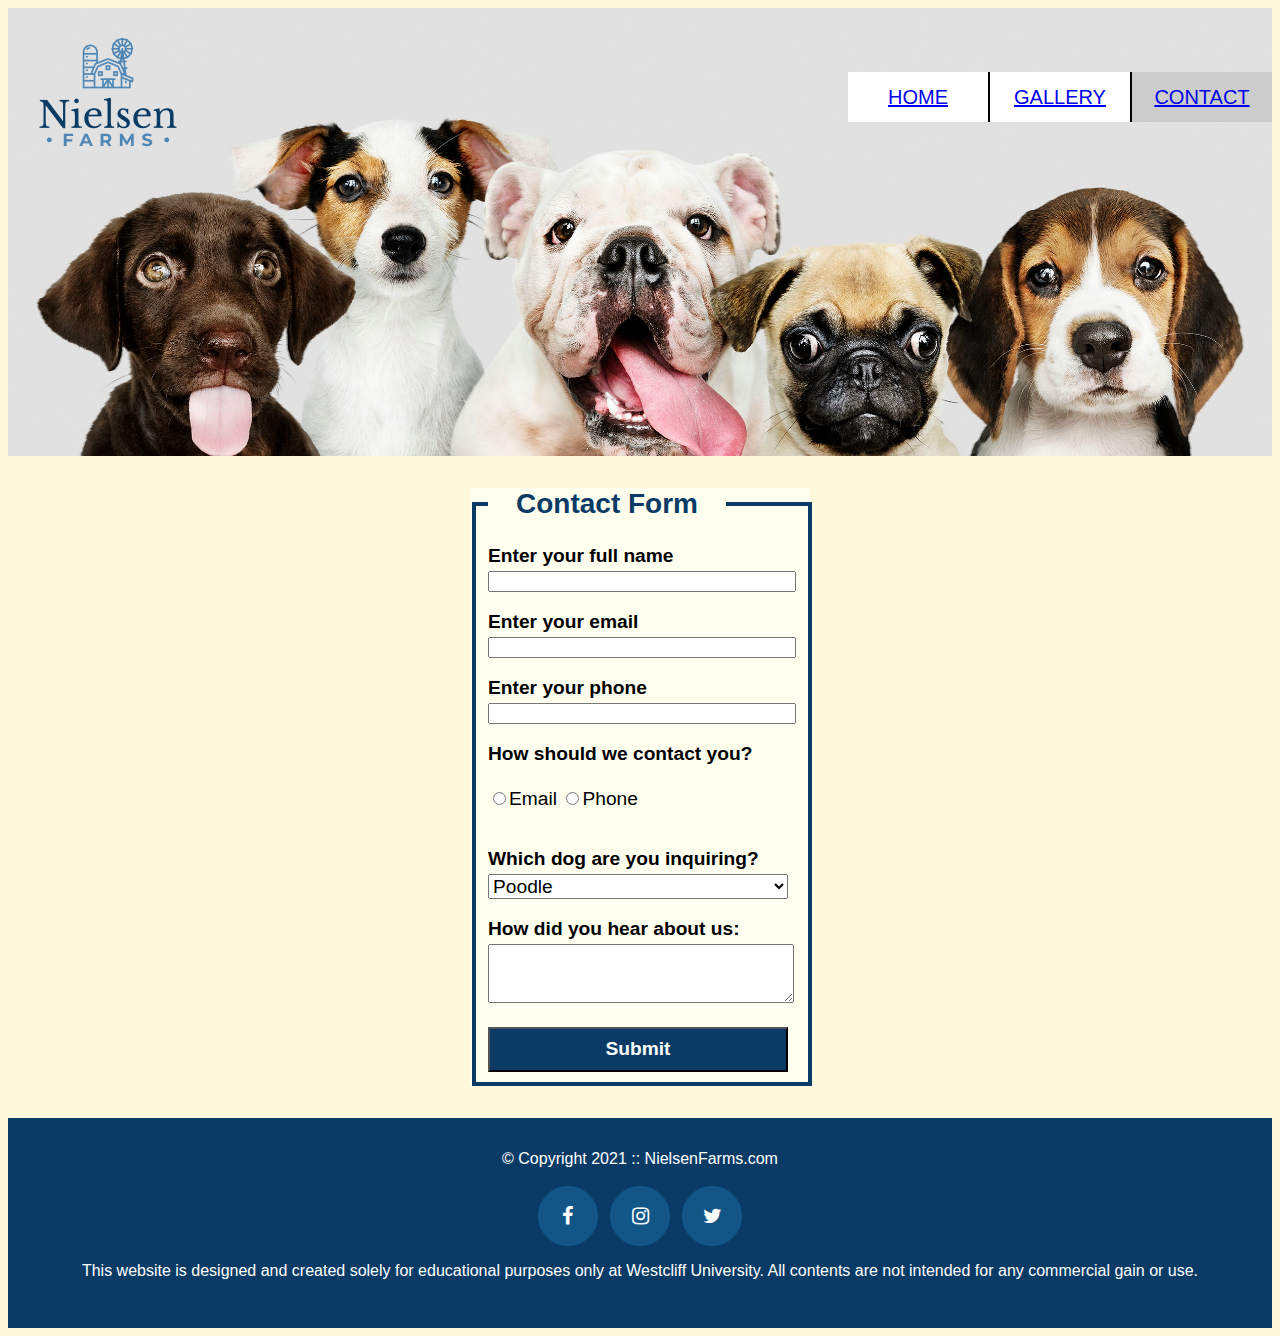
==== contact.html @ 6cd53cdf "Added Homework" ====
<!DOCTYPE html>
<html lang="en">
    <head>
        <title>My first Website</title>
        <meta charset="UTF-8">
        <link rel="stylesheet" href="style.css">
        <link rel="stylesheet" href="https://cdnjs.cloudflare.com/ajax/libs/font-awesome/4.7.0/css/font-awesome.min.css">
    </head>
    <body>
        <div id="container">
        <header>
            <div class="main-header">
                <nav class="main-menu">
                    <ul>
                        <li><a href="index.html">Home</a></li>
                        <li><a href="gallery.html">Gallery</a></li>
                        <li class="active"><a href="contact.html">Contact</a></li>
                    </ul>
                </nav>
                <div class="logo">
                    <img src="Images/logo.png" alt="Nielsen Farms logo">
                </div>
            </div>
        </header>
        <main>
            <form action="/contact" method="post">
                <fieldset>
                    <legend>Contact Form</legend>
                    <label for="fname">Enter your full name</label>
                    <input type="text" id="fname" name="fname" class="form-input">
                    <label for="email">Enter your email</label>
                    <input type="email" id="email" name="email" class="form-input">
                    <label for="phone">Enter your phone</label>
                    <input type="text" id="phone" name="phone" class="form-input">
                    <label for="contact-method">How should we contact you?</label>
                    <input type="radio" name="contact-method" id="contact-email" value="email"><p>Email</p>
                    <input type="radio" name="contact-method" id="contact-phone" value="phone"><p>Phone</p>
                    <label for="dog-select">Which dog are you inquiring?</label>
                    <select name="dog-select" id="dog-select" class="form-input">
                        <option value="Poodle">Poodle</option>
                        <option value="Susage dog">Susage dog</option>
                        <option value="St Bernard">St Bernard</option>
                        <option value="Labrador">Labrador</option>
                    </select>
                    <label for="attribution">How did you hear about us:</label>
                    <textarea name="attribution" id="attribution" class="form-input"></textarea>
                    <input type="submit" value="Submit">
                </fieldset>
            </form>
        </main>
        <footer>
            <div id="nondisclaimer">
                <div class="copy">
                    &copy; Copyright 2021 :: NielsenFarms.com
                </div>
                <br>
                <div class="social">
                    <a href="#" class="fa fa-facebook"></a>
                    <a href="#" class="fa fa-instagram"></a>
                    <a href="#" class="fa fa-twitter"></a>
                </div>
            </div>
            <div id="disclaimer">
                <p>This website is designed and created solely for educational purposes only at Westcliff University. All contents are not intended for any commercial gain or use.</p>
            </div>
        </footer>
        </div>
    </body>
</html>
---- style.css ----
/* Header */
header {
  width: 100%;
  min-height: 400px;
  padding-top: 3em;
  background: no-repeat lightgray url(Images/dogs-header.jpg);
  background-size: 100%;
  background-position: center;
}
.main-header {
  display: inline-flexbox;
}
.logo {
  float: left;
  position: absolute;
  margin-top: -4em;
}

.logo img {
  width: 200px;
}
.main-menu {
  /* background-color: #fff; */
  width: fit-content;
  overflow: hidden;
  float: right;
  /* padding-right: 50px; */
}
  .main-menu ul li {
    min-width: 100px;
    list-style-type: none;
    display: block;
    float: left;
    border-left: solid 2px black;
    padding-left: 20px;
    padding-right: 20px;
    line-height: 50px;
    text-decoration: none;
    font-size: 20px;
    text-align: center;
    text-transform: uppercase;
    color: #093b66;
  }

  .main-menu ul li:first-of-type {
    border: none;
  }
  .main-menu ul li {
    text-decoration: none;
    background-color: #fff;
  }

  .main-menu ul li:hover {
    background-color: cornsilk;
  }

  .main-menu ul .active {
    background-color: #ccc;
  }
/* Content */
body{
    background-color:cornsilk;
    font-family: Arial, Helvetica, sans-serif;
}

main {
  margin: 2rem;
}

h1, h2, h3 {
  font-family: Verdana, Geneva, Tahoma, sans-serif;
  color: #093b66;
}

/* Home page */
.split {
  display: flex;
  align-items: center;
  justify-content: center;
  flex-direction: column;
}

@media (min-width: 60em) {
  .split {
    flex-direction: row;
  }
}

.split > * {
  flex-basis: 100%;
}

.split img {
  width: 50%;
  padding-left: 25%;
}

.box {
  margin: 10px;
}

.box:first-of-type {
  border-right: solid 4px #093b66;
}

/* Table */
table, th, td{
  border: #093b66 solid 4px;
  border-collapse: collapse;
}

thead, td:first-child {
  background-color: #ccc;
  padding: .02em 1em;
  font-weight: bold;
  color: #093b66;
  font-size: large;
}
table li {
  line-height: 1em;
}

/* Gallery */
.gallery-wrapper{
  width: 50%;
  padding-top: 60px;
  padding-bottom: 180px;
  right: 0;
  left: 0;
  margin: auto;
}

div.gallery {
    display: block;
    margin: 5px;
    border: 1px solid #ccc;
    float: left;
    width: 180px;
  }
  
  div.gallery:hover {
    border: 1px solid #777;
  }
  
  div.gallery img {
    width: 100%;
    height: auto;
  }
  
  div.desc {
    padding: 15px;
    text-align: center;
  }

/* Form */
form{
  background-color:ivory;
  width: 340px;
  top: 0;
  right: 0;
  bottom: 0;
  left: 0;
  margin: auto;
}

  fieldset {
    border: #093b66 solid 4px;
  }

  fieldset legend {
    padding: 0 1em;
    font-size: 28px;
    font-weight: bold;
    color: #093b66;
  }

  fieldset label {
    display: block;
    padding-top: 1em;
    padding-bottom: 0.2em;
    font-weight: bold;
    font-size: 1.2em;
  }

  fieldset .form-input {
    width: 300px;
  }

  fieldset select {
    font-size: 1.2em;
  }

  fieldset p {
    display: inline-block;
    font-size: 1.2em;
  }

  fieldset textarea {
    height: 4em;
  }

  fieldset input[type="submit"] {
    display: block;
    margin-top: 1em;
    width: 300px;
    padding: 0.5em;
    background-color: #093b66;
    color: #fff;
    font-weight: bold;
    font-size: 1.2em;
  }

/* Footer */
footer {
    padding: 2em;
    background-color: #093b66;
    color: #fff;
    clear: both;
    text-align: center;
  }

  /* Social Icons */
  footer #nondisclaimer .social .fa {
    padding: 20px;
    font-size: 20px;
    width: 20px;
    text-align: center;
    text-decoration: none;
    margin: 0 4px;
    border-radius: 50%;
  }

  footer #nondisclaimer .social .fa:hover {
    opacity: 0.7;
  }

  footer #nondisclaimer .social .fa-facebook {
    background: #125688;
    color: white;
  }

  footer #nondisclaimer .social .fa-instagram {
    background: #125688;
    color: white;
  }

  footer #nondisclaimer .social .fa-twitter {
    background: #125688;
    color: white;
  }
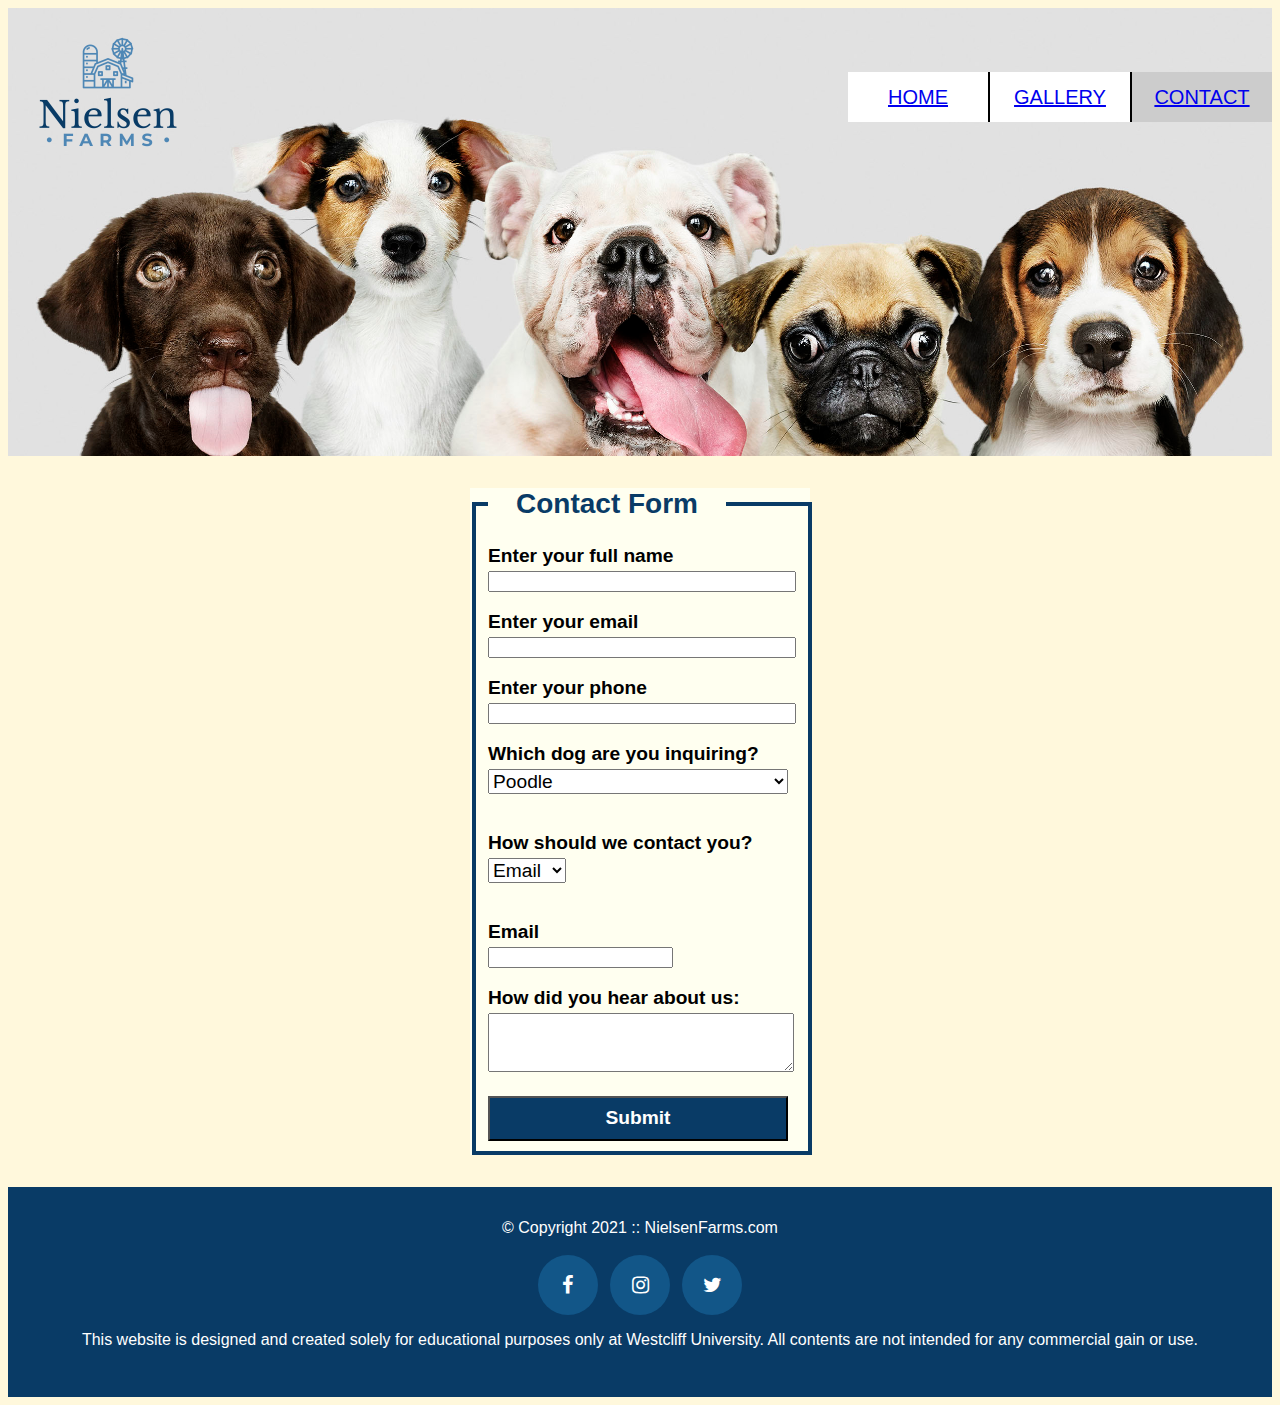
==== commit 2c53fb80: "contact method" ====
--- a/contact.html
+++ b/contact.html
@@ -32,9 +32,6 @@
                     <input type="email" id="email" name="email" class="form-input">
                     <label for="phone">Enter your phone</label>
                     <input type="text" id="phone" name="phone" class="form-input">
-                    <label for="contact-method">How should we contact you?</label>
-                    <input type="radio" name="contact-method" id="contact-email" value="email"><p>Email</p>
-                    <input type="radio" name="contact-method" id="contact-phone" value="phone"><p>Phone</p>
                     <label for="dog-select">Which dog are you inquiring?</label>
                     <select name="dog-select" id="dog-select" class="form-input">
                         <option value="Poodle">Poodle</option>
@@ -42,6 +39,16 @@
                         <option value="St Bernard">St Bernard</option>
                         <option value="Labrador">Labrador</option>
                     </select>
+                    
+                    <label for="contact-method">How should we contact you?</label>
+                    <select name="contactMethod" id="contactMethod">
+                        <option value="Email">Email</option>
+                        <option value="Phone">Phone</option>
+                    </select>
+                    <label id="contactLabel" for="contactInput">Email</label>
+                    <input type="text" name="contactInput" id="contactInput">
+
+                    <!-- <input type="radio" name="contact-method" id="contact-phone" value="phone"><p>Phone</p> -->
                     <label for="attribution">How did you hear about us:</label>
                     <textarea name="attribution" id="attribution" class="form-input"></textarea>
                     <input type="submit" value="Submit">
@@ -65,5 +72,15 @@
             </div>
         </footer>
         </div>
+        <script>
+            let val = document.getElementById("contactMethod");
+            let inp = document.getElementById("contactLabel");
+            val.addEventListener("change", contactFnc);
+            
+            function contactFnc() {
+                inp.innerHTML = val.value;   
+            }
+
+        </script>
     </body>
 </html> --- a/style.css
+++ b/style.css
@@ -188,6 +188,7 @@
 
   fieldset select {
     font-size: 1.2em;
+    margin-bottom: 1em;
   }
 
   fieldset p {
@@ -210,6 +211,115 @@
     font-size: 1.2em;
   }
 
+/* Gallery */
+
+#album {
+  display: grid;
+  grid-template-columns: 100%;
+  width: 80%;
+  padding-top: 60px;
+  padding-bottom: 20px;
+  right: 0;
+  left: 0;
+  margin: auto;
+}
+
+@media (min-width: 55em){
+  #album {
+    display: grid;
+    grid-template-columns: 50% 50%;
+  }
+}
+
+#album .gallery {
+  position: relative;
+  display: block;
+  margin: 0 15px;
+  float: left;
+  width: auto;
+}
+
+#album .gallery img {
+  width: 100%;
+  height: auto;
+}
+
+#album .caption {
+  text-align: center;
+  padding: 16px 0;
+  background-color: rgb(255, 245, 238);
+  font-size: 18px;
+  font-weight: bold;
+  text-transform: uppercase;
+  color: rgb(129, 141, 179);
+  margin-bottom: 10px;
+}
+
+#album .gallery:hover .title {
+  text-align: center;
+  padding: 1em 1.5em;
+  background-color: rgba(255, 245, 238, .75);
+  font-size: 18px;
+  font-weight: 580;
+  text-transform: capitalize;
+  opacity: 1;
+  transition: 0.5s ease;
+  cursor: pointer;
+}
+
+#album .title {
+  position: absolute;
+  top: calc(75% - 34px);
+  left: 40%;
+  opacity: 0;
+}
+
+#card {
+  position: fixed;
+  display: none;
+  width: 400px;
+  height: fit-content;
+  padding-bottom: 20px;
+  top: 0;
+  right: 0;
+  bottom: 0;
+  left: 0;
+  margin: auto;
+  background-color: rgba(0, 0, 0, .75);
+  box-shadow: 0 4px 8px 0 rgba(0, 0, 0, 0.2);
+  transition: ease 0.2s;
+  border-radius: 20px;
+}
+
+#card:hover{
+  width: 420px;   
+  padding: 20px 0;
+  box-shadow: 0 8px 16px 0 rgba(0, 0, 0, 0.2);
+}
+
+#card #card-title {
+  margin: 10%;
+  font-size: 22px;
+  color: white;
+}
+
+#card #card-text {
+  margin: 10%;
+  color: white;
+}
+
+#card #card-exit {
+  right: 0;
+  left: 0;
+  margin: auto;
+  padding: 15px 32px;
+  text-align: center;
+  font-size: 18px;
+  color: white;
+  background-color: transparent;
+  cursor: pointer;
+}
+
 /* Footer */
 footer {
     padding: 2em;
